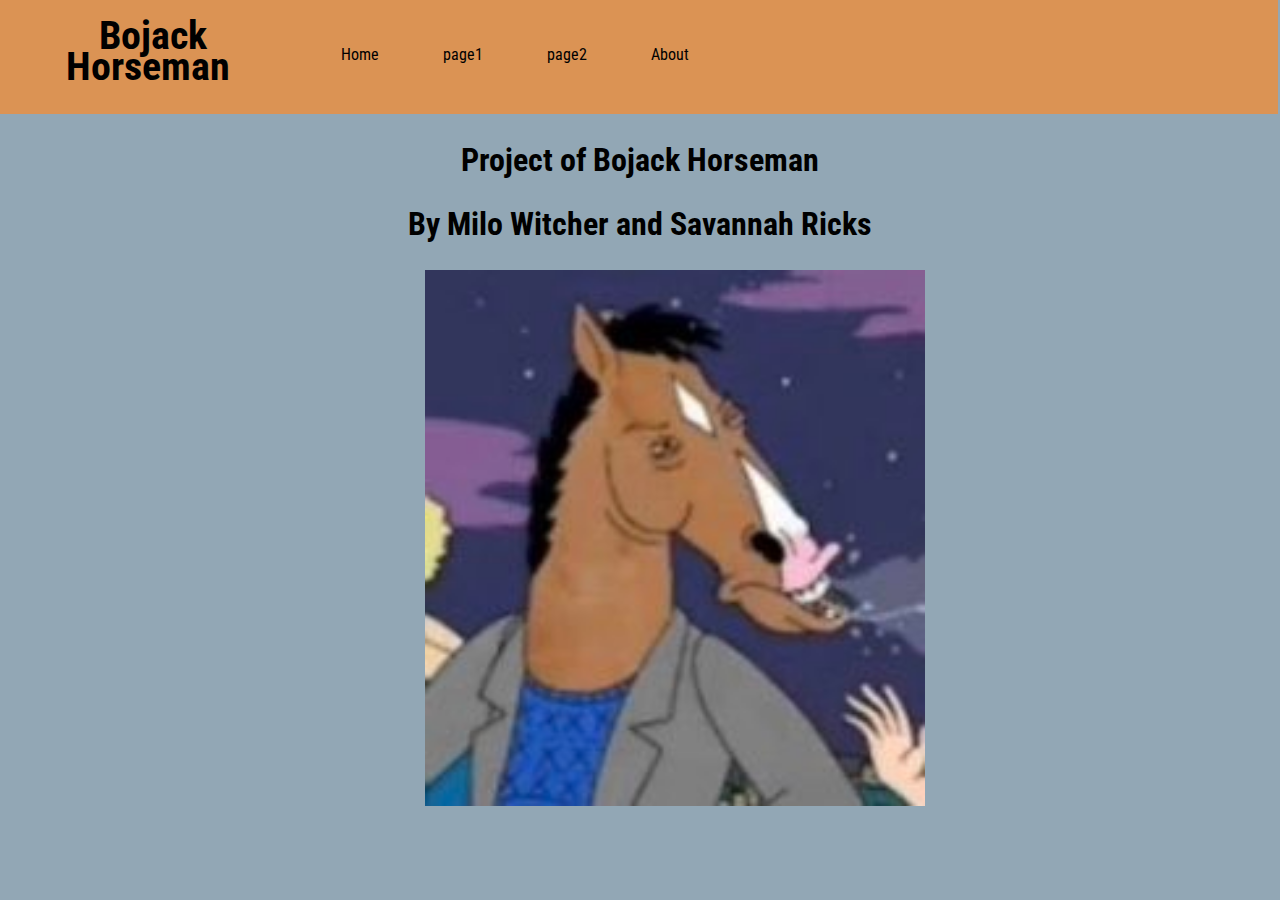
==== docs/index.html @ 019ab98a "updating project website" ====
<?xml version="1.0" encoding="UTF-8"?>
<!DOCTYPE html>
<html xmlns="http://www.w3.org/1999/xhtml">
    <head>
        <title>Bojack Horseman Text Analysis</title>
        <meta charset="UTF-8" />
        <meta name="viewport" content="width=device-width, initial-scale=1.0" />
        <link rel="stylesheet" type="text/css" href="styles.css" />
        <link href="https://fonts.googleapis.com/css?family=Roboto+Condensed" rel="stylesheet" />
    </head>
    <body>
        <nav>
            <h1>Bojack Horseman</h1>
            <ul>
                <li><a href="index.html" class="navbut">Home</a></li>
                <li><a href="page1.html" class="navbut">page1</a></li>
                <li><a href="page2.html" class="navbut">page2</a></li>
                <li><a href="about.html" class="navbut">About</a></li>
            </ul>
        </nav>
        <h2>Project of Bojack Horseman</h2>
        <h2>By Milo Witcher and Savannah Ricks</h2>
        <img src="images/sneeze.jpg" />
    </body>
</html>
---- docs/styles.css ----
body{background-color: #92A7B5;}

h1 {font-family: "Roboto Condensed";
text-align:center;}
h2 {font-family: "Roboto Condensed";
text-align: center;}

img {min-width: 500px;
margin-left: 33%;}

nav {
    width: 101.3%;
    margin: -21px -.8% 0 -.8%;
    background-color: #DB9354;
}
nav ul {
    display: flex;
    list-style: none;
    padding: 0;
}
.navbut {
    background-color: #DB9354;
    color: black;
    border: none;
    padding: 50px 32px;
    text-align: center;
    text-decoration: none;
    display: inline-block;
    font-size: 100%;
    margin: 0px 0px 0px 0px;
    cursor: pointer;
    transition-duration: 0.4s;
    font-family: "Roboto Condensed"
}

.navbut:hover {
    background-color: #FCC573;
    color: black;
}

a {
    margin-left: 2%;
    color: black;
}
h1 {
    font-family: 'Roboto Condensed';
    font-size: 250%;
    text-indent: 3%;
    padding: 25px 20px 25px 10px;
    line-height: 31px;
    float: left;
    margin: auto;
}
h2 {
    font-family: 'Roboto Condensed';
    font-size: 200%;
    text-align: center;
}
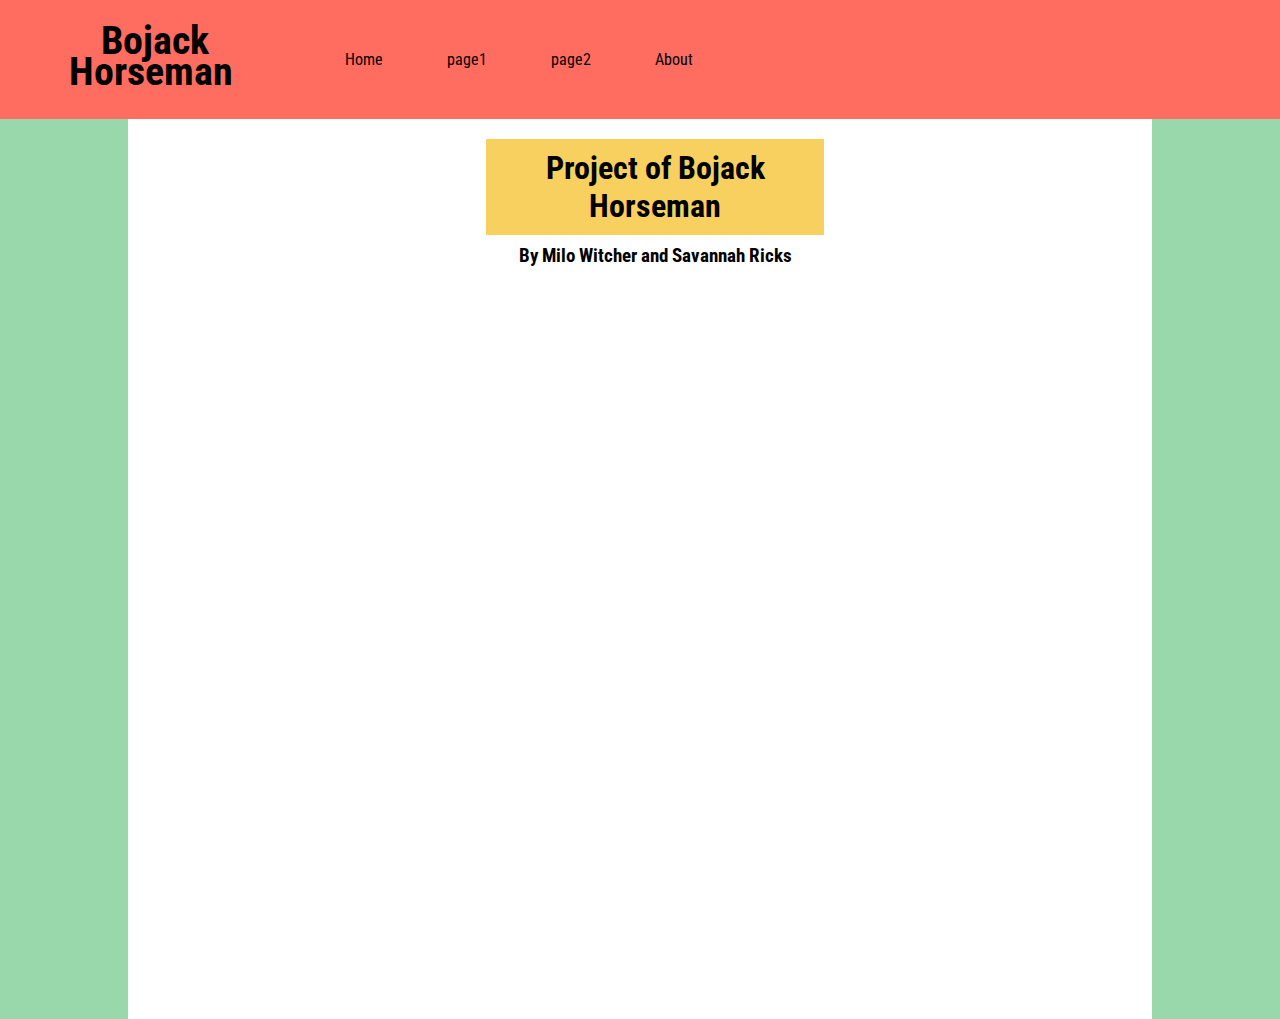
==== commit 4b7544b0: "found a nice color palette, made a background and foreground in all pages" ====
--- a/docs/index.html
+++ b/docs/index.html
@@ -18,8 +18,9 @@
                 <li><a href="about.html" class="navbut">About</a></li>
             </ul>
         </nav>
-        <h2>Project of Bojack Horseman</h2>
-        <h2>By Milo Witcher and Savannah Ricks</h2>
-        <img src="images/sneeze.jpg" />
+        <div class="main">
+            <h2>Project of Bojack Horseman</h2>
+            <h3>By Milo Witcher and Savannah Ricks</h3>
+        </div>
     </body>
-</html>+</html>
--- a/docs/styles.css
+++ b/docs/styles.css
@@ -1,28 +1,49 @@
 
 
 
-body{background-color: #92A7B5;}
+body{background-color: #98D8AA;
+z-index:1;}
+.main {
+    width: 80%;
+    height: 100%;
+    background: white;
+    z-index:2;
+    position: absolute;
+    top: 119px;
+    right: 10%;
+    left: 10%;
+}
 
 h1 {font-family: "Roboto Condensed";
-text-align:center;}
+text-align:center;
+}
 h2 {font-family: "Roboto Condensed";
-text-align: center;}
+text-align: center;
+}
+h3 {
+    font-family: "Roboto Condensed";
+text-align:center;
+}
 
 img {min-width: 500px;
 margin-left: 33%;}
 
 nav {
-    width: 101.3%;
-    margin: -21px -.8% 0 -.8%;
-    background-color: #DB9354;
+    width: 100%;
+    position: absolute;
+    top: 0;
+    left: 0;
+    background-color: #FF6D60;
+    z-index:3;
 }
 nav ul {
     display: flex;
     list-style: none;
     padding: 0;
+    margin: 0;
 }
 .navbut {
-    background-color: #DB9354;
+    background-color: #FF6D60;
     color: black;
     border: none;
     padding: 50px 32px;
@@ -30,14 +51,13 @@
     text-decoration: none;
     display: inline-block;
     font-size: 100%;
-    margin: 0px 0px 0px 0px;
     cursor: pointer;
     transition-duration: 0.4s;
     font-family: "Roboto Condensed"
 }
 
 .navbut:hover {
-    background-color: #FCC573;
+    background-color: #F7D060;
     color: black;
 }
 
@@ -46,7 +66,6 @@
     color: black;
 }
 h1 {
-    font-family: 'Roboto Condensed';
     font-size: 250%;
     text-indent: 3%;
     padding: 25px 20px 25px 10px;
@@ -55,8 +74,26 @@
     margin: auto;
 }
 h2 {
-    font-family: 'Roboto Condensed';
     font-size: 200%;
-    text-align: center;
+    background-color: #F7D060;
+    border: none;
+    padding: 1% 0%;
+    width: 33%;
+    min-width: 155px;
+    position: relative;
+    left: 35%;
+    margin: 0 0 0 0;
+    top: 20px;
+    
+    
+    }
+
+h3 {
+    position: relative;
+    width:33%;
+    left:35%;
+    top: 30px;
+    margin: 0;
 }
 
+
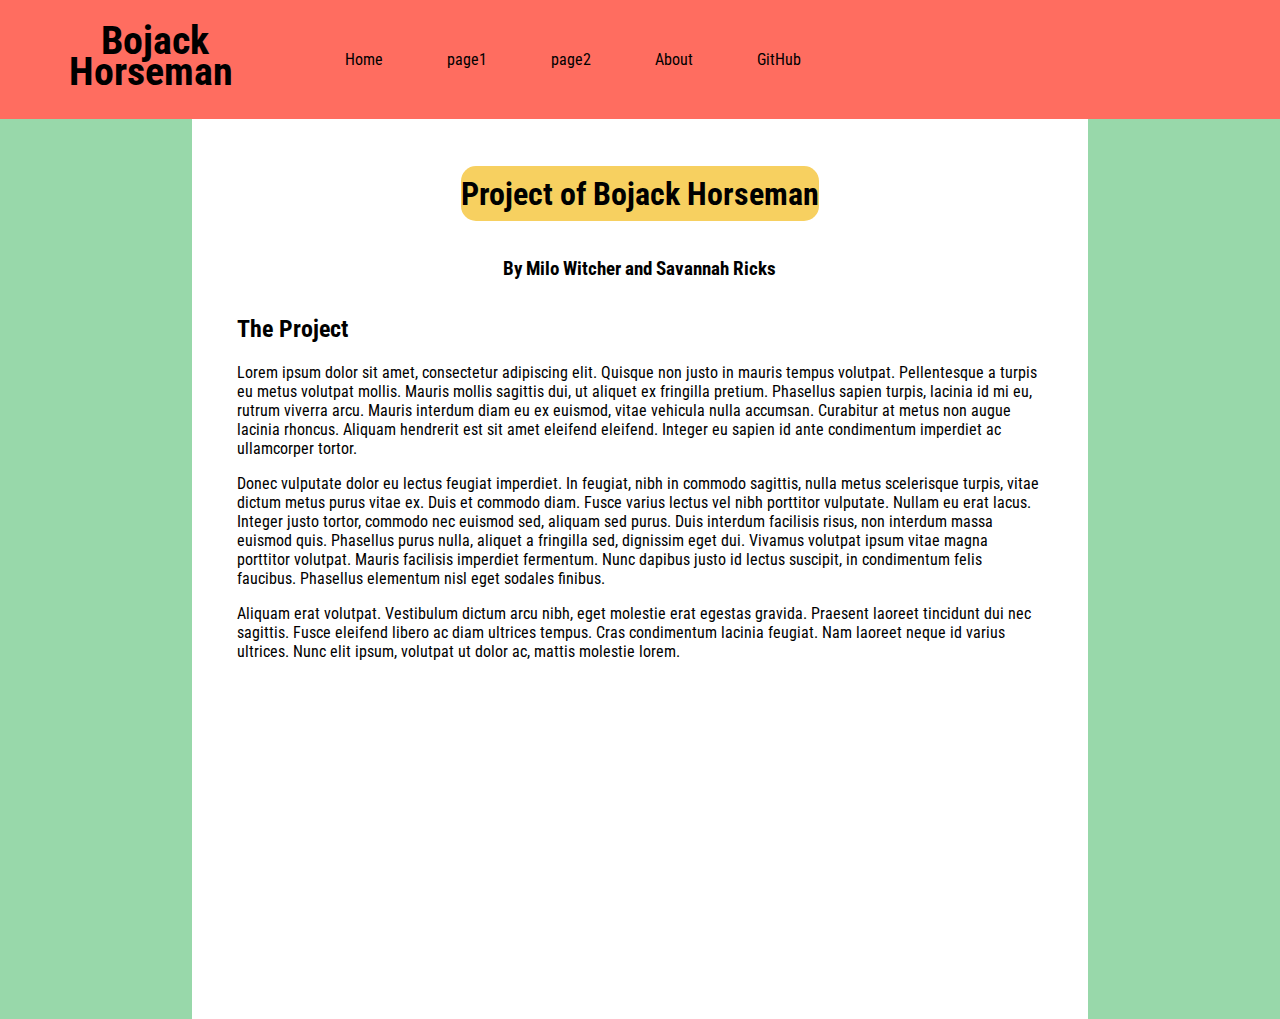
==== commit afda6912: "uploading music xQuery and CytoScape" ====
--- a/docs/index.html
+++ b/docs/index.html
@@ -16,11 +16,36 @@
                 <li><a href="page1.html" class="navbut">page1</a></li>
                 <li><a href="page2.html" class="navbut">page2</a></li>
                 <li><a href="about.html" class="navbut">About</a></li>
+                <li><a href="https://github.com/spookybeetle/bojack" class="navbut">GitHub</a></li>
             </ul>
         </nav>
         <div class="main">
             <h2>Project of Bojack Horseman</h2>
             <h3>By Milo Witcher and Savannah Ricks</h3>
+            <div class="data">
+                <h4>The Project</h4>
+                <p>Lorem ipsum dolor sit amet, consectetur adipiscing elit. Quisque non justo in
+                    mauris tempus volutpat. Pellentesque a turpis eu metus volutpat mollis. Mauris
+                    mollis sagittis dui, ut aliquet ex fringilla pretium. Phasellus sapien turpis,
+                    lacinia id mi eu, rutrum viverra arcu. Mauris interdum diam eu ex euismod, vitae
+                    vehicula nulla accumsan. Curabitur at metus non augue lacinia rhoncus. Aliquam
+                    hendrerit est sit amet eleifend eleifend. Integer eu sapien id ante condimentum
+                    imperdiet ac ullamcorper tortor.</p>
+                <p>Donec vulputate dolor eu lectus feugiat imperdiet. In feugiat, nibh in commodo
+                    sagittis, nulla metus scelerisque turpis, vitae dictum metus purus vitae ex.
+                    Duis et commodo diam. Fusce varius lectus vel nibh porttitor vulputate. Nullam
+                    eu erat lacus. Integer justo tortor, commodo nec euismod sed, aliquam sed purus.
+                    Duis interdum facilisis risus, non interdum massa euismod quis. Phasellus purus
+                    nulla, aliquet a fringilla sed, dignissim eget dui. Vivamus volutpat ipsum vitae
+                    magna porttitor volutpat. Mauris facilisis imperdiet fermentum. Nunc dapibus
+                    justo id lectus suscipit, in condimentum felis faucibus. Phasellus elementum
+                    nisl eget sodales finibus.</p>
+                <p>Aliquam erat volutpat. Vestibulum dictum arcu nibh, eget molestie erat egestas
+                    gravida. Praesent laoreet tincidunt dui nec sagittis. Fusce eleifend libero ac
+                    diam ultrices tempus. Cras condimentum lacinia feugiat. Nam laoreet neque id
+                    varius ultrices. Nunc elit ipsum, volutpat ut dolor ac, mattis molestie
+                    lorem.</p>
+            </div>
         </div>
     </body>
 </html>
--- a/docs/styles.css
+++ b/docs/styles.css
@@ -1,32 +1,46 @@
 
 
 
-body{background-color: #98D8AA;
-z-index:1;}
+body {
+    background-color: #98D8AA;
+    z-index: 1;
+}
 .main {
-    width: 80%;
+    width: 70%;
     height: 100%;
     background: white;
-    z-index:2;
+    z-index: 2;
     position: absolute;
     top: 119px;
     right: 10%;
     left: 10%;
+    margin-right:auto;
+    margin-left:auto;
 }
 
-h1 {font-family: "Roboto Condensed";
-text-align:center;
+h1 {
+    font-family: "Roboto Condensed";
+    text-align: center;
 }
-h2 {font-family: "Roboto Condensed";
-text-align: center;
+h2 {
+    font-family: "Roboto Condensed";
+    text-align: center;
 }
 h3 {
     font-family: "Roboto Condensed";
-text-align:center;
+    text-align: center;
+}
+h4 {
+    font-family: "Roboto Condensed";
+}
+p{
+    font-family: "Roboto Condensed";
 }
 
-img {min-width: 500px;
-margin-left: 33%;}
+img {
+    min-width: 500px;
+    margin-left: 33%;
+}
 
 nav {
     width: 100%;
@@ -34,7 +48,7 @@
     top: 0;
     left: 0;
     background-color: #FF6D60;
-    z-index:3;
+    z-index: 3;
 }
 nav ul {
     display: flex;
@@ -77,23 +91,31 @@
     font-size: 200%;
     background-color: #F7D060;
     border: none;
+    border-radius: 15px;
     padding: 1% 0%;
-    width: 33%;
+    width: 40%;
     min-width: 155px;
     position: relative;
-    left: 35%;
-    margin: 0 0 0 0;
+    margin-left: auto;
+    margin-right: auto;
     top: 20px;
-    
-    
-    }
+}
 
 h3 {
     position: relative;
-    width:33%;
-    left:35%;
+    width: 33%;
     top: 30px;
-    margin: 0;
+    margin-left:auto;
+    margin-right:auto;
 }
+h4 {
+    font-size: 150%;
+    position: relative;
+    top: 20px;
+    margin: 5% 0;
+    width: auto;
 
-
+}
+.data {
+    margin: 5%;
+}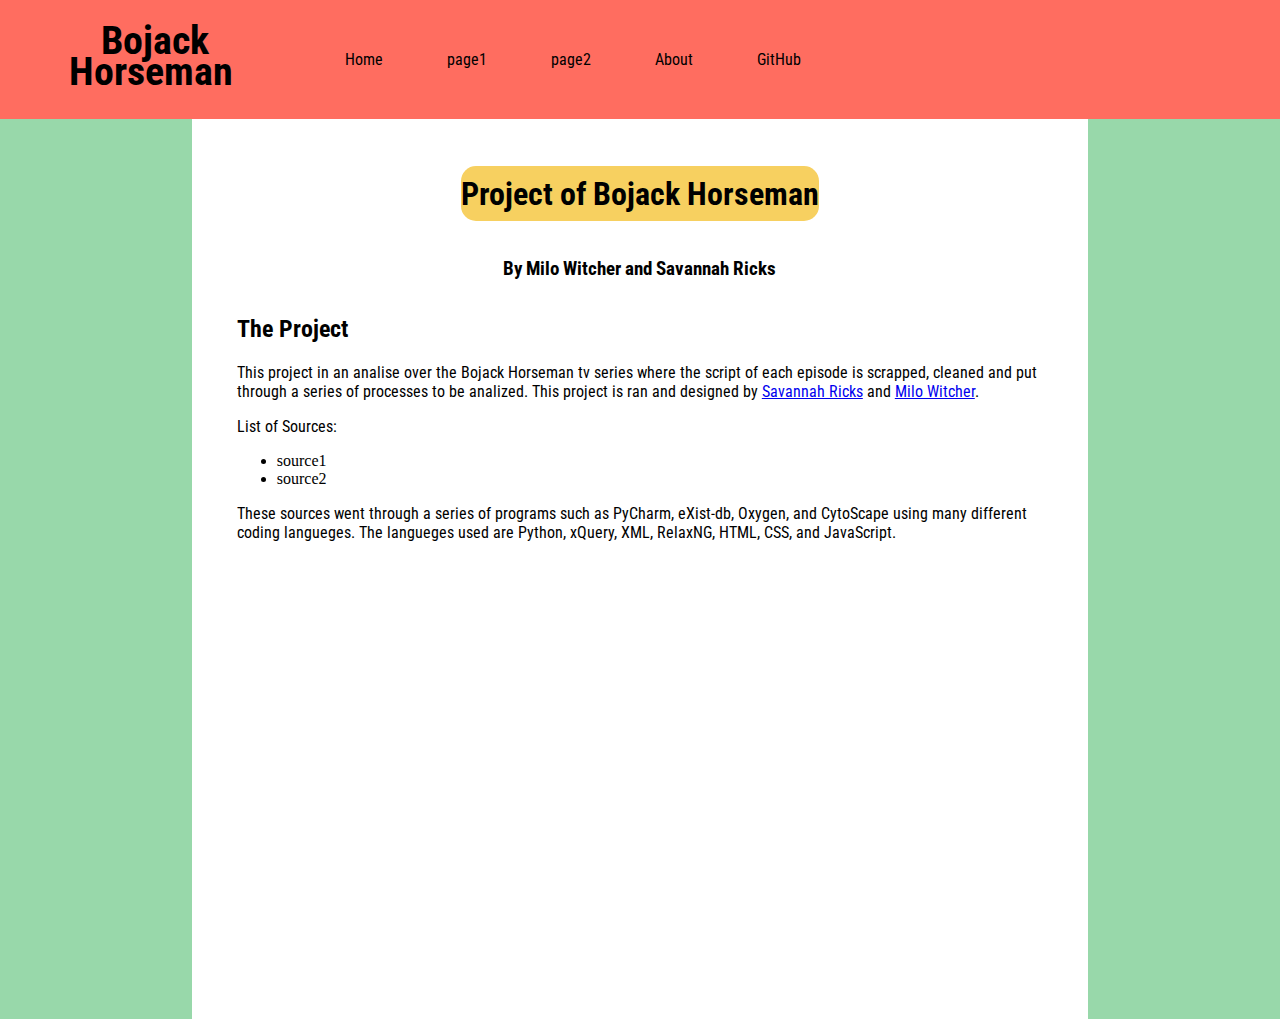
==== commit 587646ae: "adding a draft in Home page and linking repos in About" ====
--- a/docs/index.html
+++ b/docs/index.html
@@ -24,27 +24,18 @@
             <h3>By Milo Witcher and Savannah Ricks</h3>
             <div class="data">
                 <h4>The Project</h4>
-                <p>Lorem ipsum dolor sit amet, consectetur adipiscing elit. Quisque non justo in
-                    mauris tempus volutpat. Pellentesque a turpis eu metus volutpat mollis. Mauris
-                    mollis sagittis dui, ut aliquet ex fringilla pretium. Phasellus sapien turpis,
-                    lacinia id mi eu, rutrum viverra arcu. Mauris interdum diam eu ex euismod, vitae
-                    vehicula nulla accumsan. Curabitur at metus non augue lacinia rhoncus. Aliquam
-                    hendrerit est sit amet eleifend eleifend. Integer eu sapien id ante condimentum
-                    imperdiet ac ullamcorper tortor.</p>
-                <p>Donec vulputate dolor eu lectus feugiat imperdiet. In feugiat, nibh in commodo
-                    sagittis, nulla metus scelerisque turpis, vitae dictum metus purus vitae ex.
-                    Duis et commodo diam. Fusce varius lectus vel nibh porttitor vulputate. Nullam
-                    eu erat lacus. Integer justo tortor, commodo nec euismod sed, aliquam sed purus.
-                    Duis interdum facilisis risus, non interdum massa euismod quis. Phasellus purus
-                    nulla, aliquet a fringilla sed, dignissim eget dui. Vivamus volutpat ipsum vitae
-                    magna porttitor volutpat. Mauris facilisis imperdiet fermentum. Nunc dapibus
-                    justo id lectus suscipit, in condimentum felis faucibus. Phasellus elementum
-                    nisl eget sodales finibus.</p>
-                <p>Aliquam erat volutpat. Vestibulum dictum arcu nibh, eget molestie erat egestas
-                    gravida. Praesent laoreet tincidunt dui nec sagittis. Fusce eleifend libero ac
-                    diam ultrices tempus. Cras condimentum lacinia feugiat. Nam laoreet neque id
-                    varius ultrices. Nunc elit ipsum, volutpat ut dolor ac, mattis molestie
-                    lorem.</p>
+                <p>This project in an analise over the Bojack Horseman tv series where the script of
+                    each episode is scrapped, cleaned and put through a series of processes to be
+                    analized. This project is ran and designed by <a href="about.html">Savannah
+                        Ricks</a> and <a href="about.html">Milo Witcher</a>.</p>
+                <p>List of Sources: </p>
+                <ul>
+                    <li>source1</li>
+                    <li>source2</li>
+                </ul>
+                <p>These sources went through a series of programs such as PyCharm, eXist-db,
+                    Oxygen, and CytoScape using many different coding langueges. The langueges used
+                    are Python, xQuery, XML, RelaxNG, HTML, CSS, and JavaScript.</p>
             </div>
         </div>
     </body>
--- a/docs/styles.css
+++ b/docs/styles.css
@@ -16,6 +16,9 @@
     left: 10%;
     margin-right:auto;
     margin-left:auto;
+}
+div#pg1 {
+    height: 200%;
 }
 
 h1 {
@@ -75,7 +78,7 @@
     color: black;
 }
 
-a {
+nav a {
     margin-left: 2%;
     color: black;
 }
@@ -118,4 +121,13 @@
 }
 .data {
     margin: 5%;
-}+}
+#cy {
+     width: 65vw;
+     height:100vh;
+     position:absolute;
+     left:2.5%;
+     right:2.5%;
+     margin:auto;
+     border-style:double;
+ }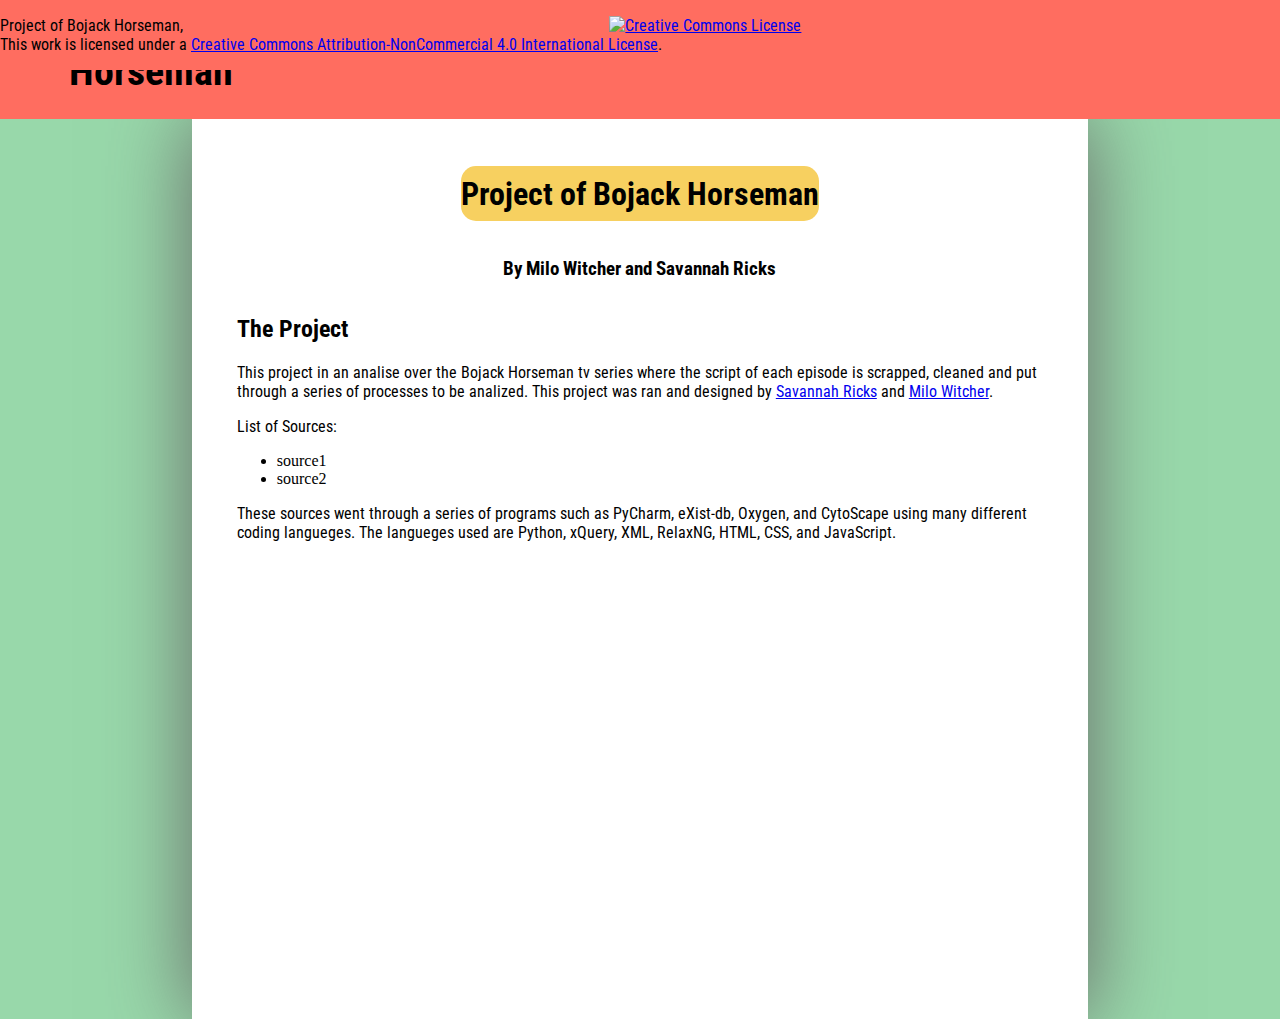
==== commit ca60ae8d: "adding footer, not complete" ====
--- a/docs/index.html
+++ b/docs/index.html
@@ -15,6 +15,7 @@
                 <li><a href="index.html" class="navbut">Home</a></li>
                 <li><a href="page1.html" class="navbut">page1</a></li>
                 <li><a href="page2.html" class="navbut">page2</a></li>
+                <li><a href="page3.html" class="navbut">page3</a></li>
                 <li><a href="about.html" class="navbut">About</a></li>
                 <li><a href="https://github.com/spookybeetle/bojack" class="navbut">GitHub</a></li>
             </ul>
@@ -26,7 +27,7 @@
                 <h4>The Project</h4>
                 <p>This project in an analise over the Bojack Horseman tv series where the script of
                     each episode is scrapped, cleaned and put through a series of processes to be
-                    analized. This project is ran and designed by <a href="about.html">Savannah
+                    analized. This project was ran and designed by <a href="about.html">Savannah
                         Ricks</a> and <a href="about.html">Milo Witcher</a>.</p>
                 <p>List of Sources: </p>
                 <ul>
@@ -38,5 +39,8 @@
                     are Python, xQuery, XML, RelaxNG, HTML, CSS, and JavaScript.</p>
             </div>
         </div>
+        <footer>
+            <p>Project of Bojack Horseman, <a rel="license" href="http://creativecommons.org/licenses/by-nc/4.0/"><img alt="Creative Commons License" style="border-width:0" src="https://i.creativecommons.org/l/by-nc/4.0/88x31.png" /></a><br />This work is licensed under a <a rel="license" href="http://creativecommons.org/licenses/by-nc/4.0/">Creative Commons Attribution-NonCommercial 4.0 International License</a>.</p>
+        </footer>
     </body>
 </html>
--- a/docs/styles.css
+++ b/docs/styles.css
@@ -16,6 +16,7 @@
     left: 10%;
     margin-right:auto;
     margin-left:auto;
+    box-shadow: 0px 0px 80px #666666;
 }
 div#pg1 {
     height: 200%;
@@ -46,6 +47,14 @@
 }
 
 nav {
+    width: 100%;
+    position: absolute;
+    top: 0;
+    left: 0;
+    background-color: #FF6D60;
+    z-index: 3;
+}
+footer {
     width: 100%;
     position: absolute;
     top: 0;
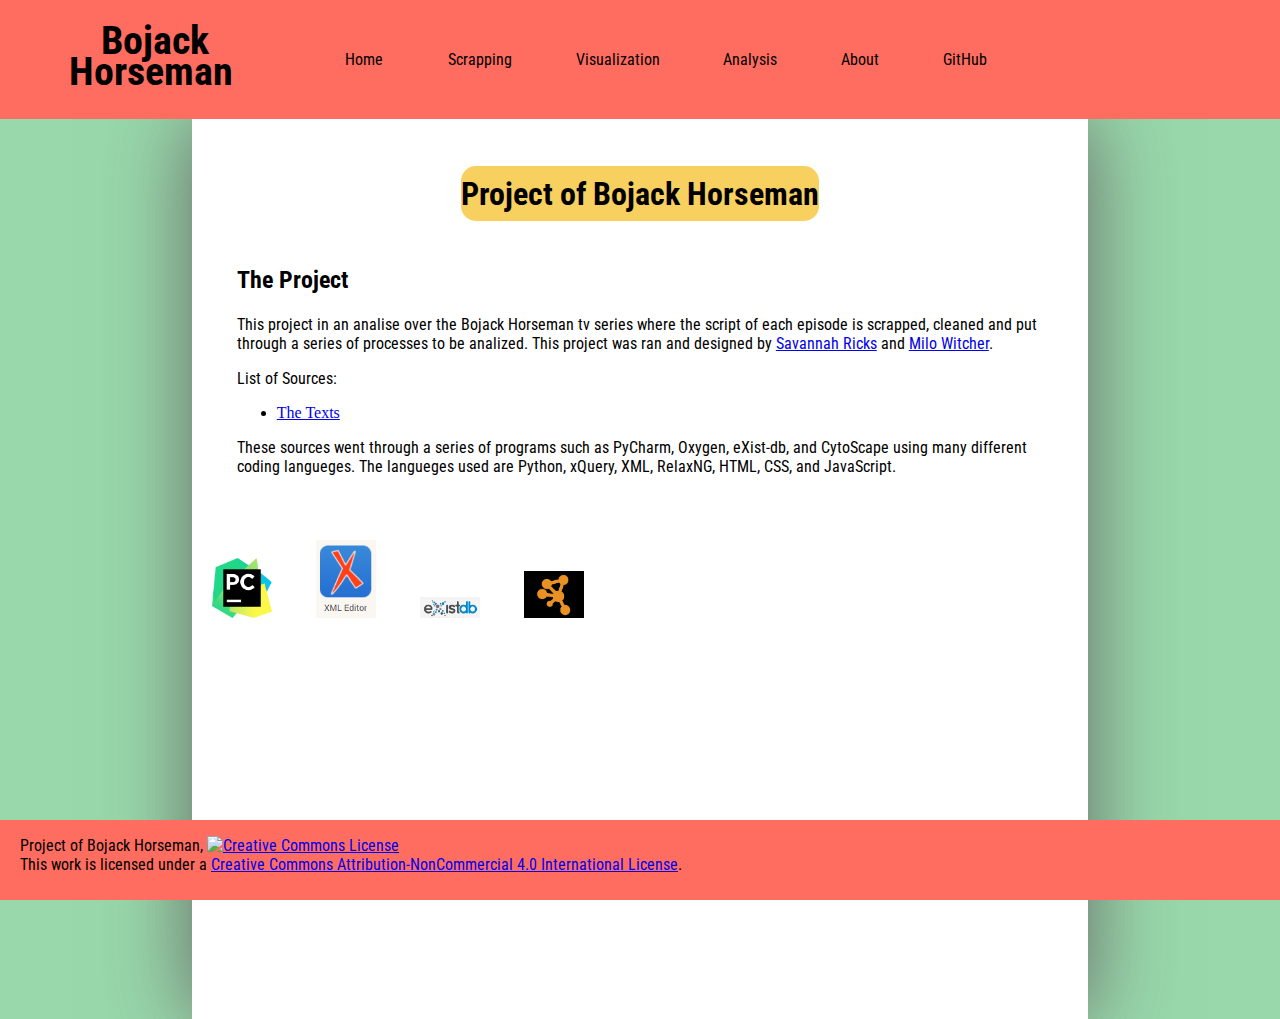
==== commit b9f1b90b: "updates" ====
--- a/docs/index.html
+++ b/docs/index.html
@@ -13,16 +13,15 @@
             <h1>Bojack Horseman</h1>
             <ul>
                 <li><a href="index.html" class="navbut">Home</a></li>
-                <li><a href="page1.html" class="navbut">page1</a></li>
-                <li><a href="page2.html" class="navbut">page2</a></li>
-                <li><a href="page3.html" class="navbut">page3</a></li>
+                <li><a href="page1.html" class="navbut">Scrapping</a></li>
+                <li><a href="page2.html" class="navbut">Visualization</a></li>
+                <li><a href="page3.html" class="navbut">Analysis</a></li>
                 <li><a href="about.html" class="navbut">About</a></li>
                 <li><a href="https://github.com/spookybeetle/bojack" class="navbut">GitHub</a></li>
             </ul>
         </nav>
-        <div class="main">
+        <div class="main" id="pgH">
             <h2>Project of Bojack Horseman</h2>
-            <h3>By Milo Witcher and Savannah Ricks</h3>
             <div class="data">
                 <h4>The Project</h4>
                 <p>This project in an analise over the Bojack Horseman tv series where the script of
@@ -31,16 +30,25 @@
                         Ricks</a> and <a href="about.html">Milo Witcher</a>.</p>
                 <p>List of Sources: </p>
                 <ul>
-                    <li>source1</li>
-                    <li>source2</li>
+                    <li><a href="https://queerworm.github.io/transcripts/bojack/">The Texts</a></li>
                 </ul>
-                <p>These sources went through a series of programs such as PyCharm, eXist-db,
-                    Oxygen, and CytoScape using many different coding langueges. The langueges used
-                    are Python, xQuery, XML, RelaxNG, HTML, CSS, and JavaScript.</p>
+                <p>These sources went through a series of programs such as PyCharm, Oxygen,
+                    eXist-db, and CytoScape using many different coding langueges. The langueges
+                    used are Python, xQuery, XML, RelaxNG, HTML, CSS, and JavaScript.</p>
             </div>
+            <img src="images/pycharm.png" />
+            <img src="images/oxygen.png" />
+            <img src="images/exist.png" />
+            <img src="images/cytoscape.png" />
         </div>
         <footer>
-            <p>Project of Bojack Horseman, <a rel="license" href="http://creativecommons.org/licenses/by-nc/4.0/"><img alt="Creative Commons License" style="border-width:0" src="https://i.creativecommons.org/l/by-nc/4.0/88x31.png" /></a><br />This work is licensed under a <a rel="license" href="http://creativecommons.org/licenses/by-nc/4.0/">Creative Commons Attribution-NonCommercial 4.0 International License</a>.</p>
+            <p>Project of Bojack Horseman, <a rel="license"
+                    href="http://creativecommons.org/licenses/by-nc/4.0/"><img
+                        alt="Creative Commons License" style="border-width:0"
+                        src="https://i.creativecommons.org/l/by-nc/4.0/88x31.png" /></a><br />This
+                work is licensed under a <a rel="license"
+                    href="http://creativecommons.org/licenses/by-nc/4.0/">Creative Commons
+                    Attribution-NonCommercial 4.0 International License</a>.</p>
         </footer>
     </body>
 </html>
--- a/docs/styles.css
+++ b/docs/styles.css
@@ -14,14 +14,27 @@
     top: 119px;
     right: 10%;
     left: 10%;
-    margin-right:auto;
-    margin-left:auto;
+    margin-right: auto;
+    margin-left: auto;
     box-shadow: 0px 0px 80px #666666;
 }
+div#pgH img {
+    max-width: 60px;
+    padding: 20px;
+}
 div#pg1 {
-    height: 200%;
+    height: 100%;
 }
-
+div#pg2 {
+    height: 100%;
+}
+div#pg3 {
+    height: 250%;
+}
+div#pg3 img {
+    min-width: 500px;
+    margin-left: 33%;
+}
 h1 {
     font-family: "Roboto Condensed";
     text-align: center;
@@ -37,14 +50,10 @@
 h4 {
     font-family: "Roboto Condensed";
 }
-p{
+p {
     font-family: "Roboto Condensed";
 }
 
-img {
-    min-width: 500px;
-    margin-left: 33%;
-}
 
 nav {
     width: 100%;
@@ -56,11 +65,14 @@
 }
 footer {
     width: 100%;
-    position: absolute;
-    top: 0;
+    position: fixed;
     left: 0;
+    bottom: 0;
     background-color: #FF6D60;
     z-index: 3;
+}
+footer p {
+    padding: 0 0 10px 20px;
 }
 nav ul {
     display: flex;
@@ -117,8 +129,8 @@
     position: relative;
     width: 33%;
     top: 30px;
-    margin-left:auto;
-    margin-right:auto;
+    margin-left: auto;
+    margin-right: auto;
 }
 h4 {
     font-size: 150%;
@@ -132,11 +144,11 @@
     margin: 5%;
 }
 #cy {
-     width: 65vw;
-     height:100vh;
-     position:absolute;
-     left:2.5%;
-     right:2.5%;
-     margin:auto;
-     border-style:double;
- }+    width: 65vw;
+    height: 100vh;
+    position: absolute;
+    left: 2.5%;
+    right: 2.5%;
+    margin: auto;
+    border-style: double;
+}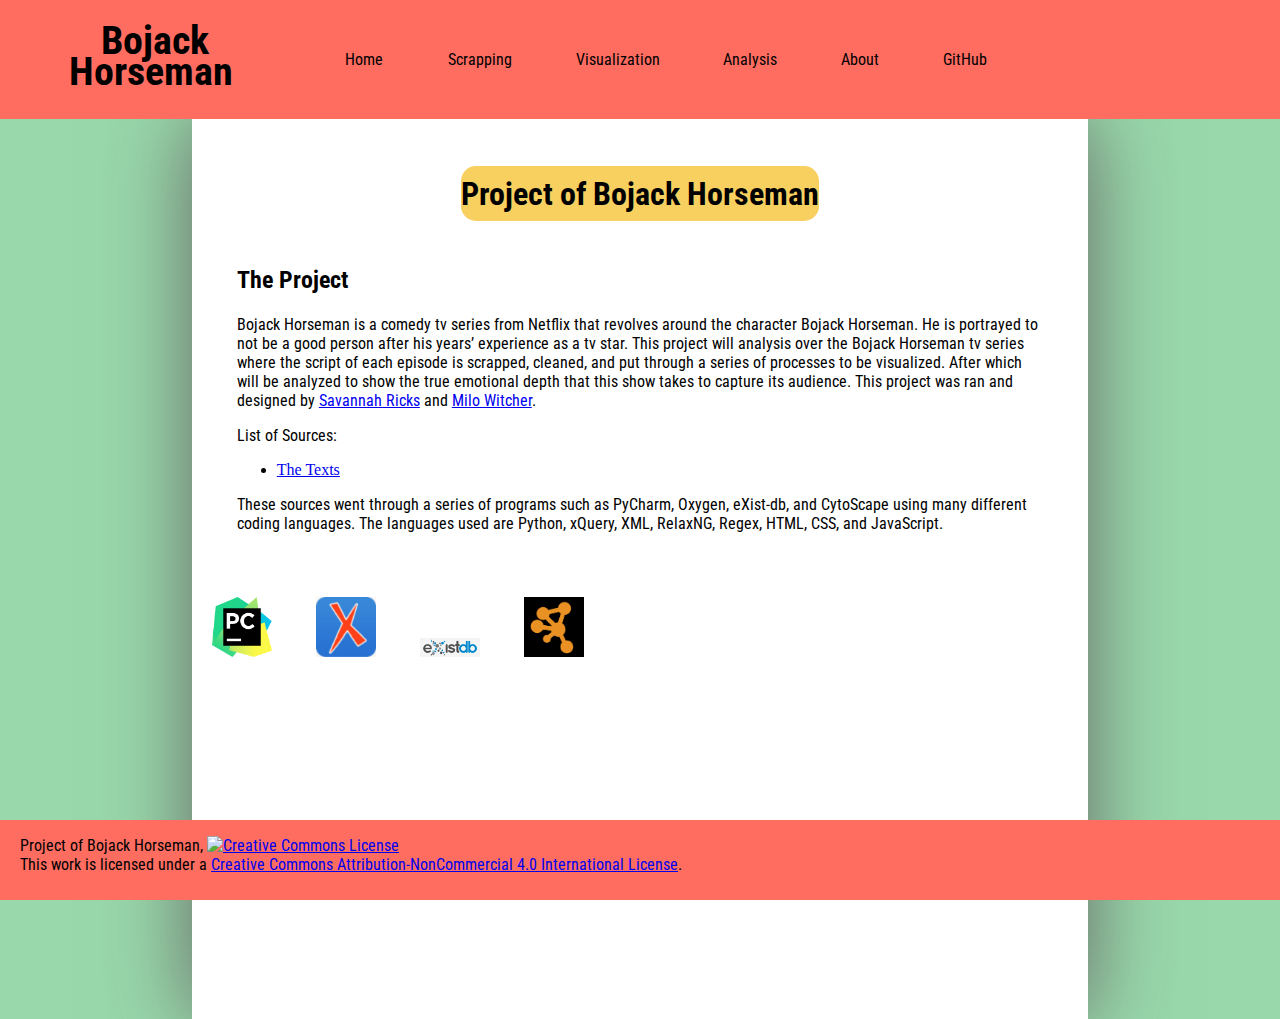
==== commit d5d704de: "Visualization Input" ====
--- a/docs/index.html
+++ b/docs/index.html
@@ -24,17 +24,21 @@
             <h2>Project of Bojack Horseman</h2>
             <div class="data">
                 <h4>The Project</h4>
-                <p>This project in an analise over the Bojack Horseman tv series where the script of
-                    each episode is scrapped, cleaned and put through a series of processes to be
-                    analized. This project was ran and designed by <a href="about.html">Savannah
-                        Ricks</a> and <a href="about.html">Milo Witcher</a>.</p>
+                <p>Bojack Horseman is a comedy tv series from Netflix that revolves around the
+                    character Bojack Horseman. He is portrayed to not be a good person after his
+                    years’ experience as a tv star. This project will analysis over the Bojack
+                    Horseman tv series where the script of each episode is scrapped, cleaned, and
+                    put through a series of processes to be visualized. After which will be analyzed
+                    to show the true emotional depth that this show takes to capture its audience.
+                    This project was ran and designed by <a href="about.html">Savannah Ricks</a> and
+                        <a href="about.html">Milo Witcher</a>.</p>
                 <p>List of Sources: </p>
                 <ul>
                     <li><a href="https://queerworm.github.io/transcripts/bojack/">The Texts</a></li>
                 </ul>
                 <p>These sources went through a series of programs such as PyCharm, Oxygen,
-                    eXist-db, and CytoScape using many different coding langueges. The langueges
-                    used are Python, xQuery, XML, RelaxNG, HTML, CSS, and JavaScript.</p>
+                    eXist-db, and CytoScape using many different coding languages. The languages
+                    used are Python, xQuery, XML, RelaxNG, Regex, HTML, CSS, and JavaScript.</p>
             </div>
             <img src="images/pycharm.png" />
             <img src="images/oxygen.png" />
--- a/docs/styles.css
+++ b/docs/styles.css
@@ -23,7 +23,7 @@
     padding: 20px;
 }
 div#pg1 {
-    height: 100%;
+    height: 160%;
 }
 div#pg2 {
     height: 100%;
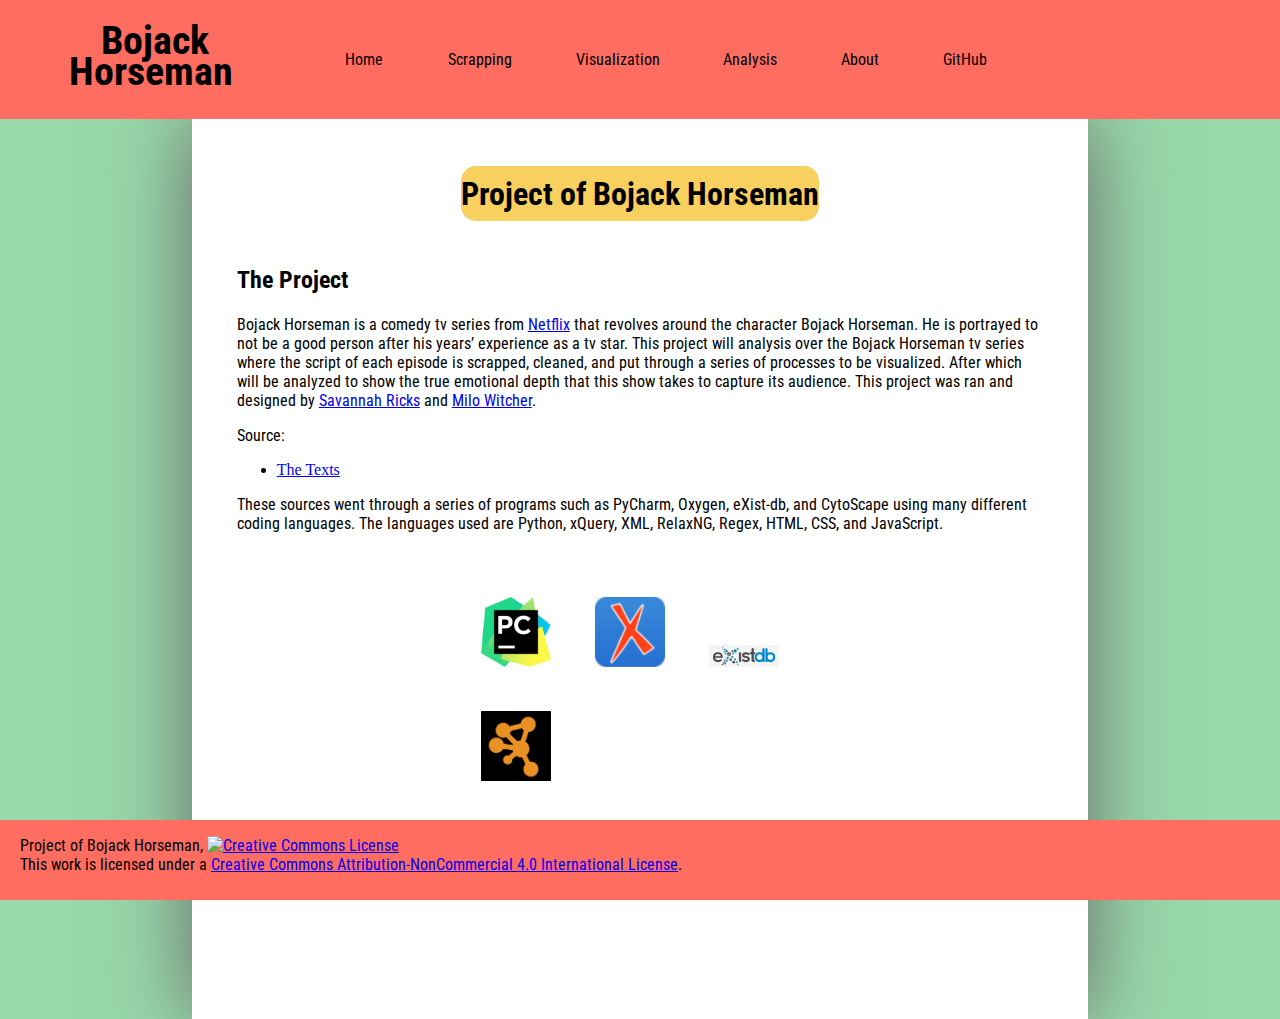
==== commit 75fed53e: "last minute edits" ====
--- a/docs/index.html
+++ b/docs/index.html
@@ -24,15 +24,16 @@
             <h2>Project of Bojack Horseman</h2>
             <div class="data">
                 <h4>The Project</h4>
-                <p>Bojack Horseman is a comedy tv series from Netflix that revolves around the
-                    character Bojack Horseman. He is portrayed to not be a good person after his
-                    years’ experience as a tv star. This project will analysis over the Bojack
-                    Horseman tv series where the script of each episode is scrapped, cleaned, and
-                    put through a series of processes to be visualized. After which will be analyzed
-                    to show the true emotional depth that this show takes to capture its audience.
-                    This project was ran and designed by <a href="about.html">Savannah Ricks</a> and
-                        <a href="about.html">Milo Witcher</a>.</p>
-                <p>List of Sources: </p>
+                <p>Bojack Horseman is a comedy tv series from <a href="https://www.netflix.com/"
+                        >Netflix</a> that revolves around the character Bojack Horseman. He is
+                    portrayed to not be a good person after his years’ experience as a tv star. This
+                    project will analysis over the Bojack Horseman tv series where the script of
+                    each episode is scrapped, cleaned, and put through a series of processes to be
+                    visualized. After which will be analyzed to show the true emotional depth that
+                    this show takes to capture its audience. This project was ran and designed by <a
+                        href="about.html">Savannah Ricks</a> and <a href="about.html">Milo
+                        Witcher</a>.</p>
+                <p>Source: </p>
                 <ul>
                     <li><a href="https://queerworm.github.io/transcripts/bojack/">The Texts</a></li>
                 </ul>
@@ -40,10 +41,12 @@
                     eXist-db, and CytoScape using many different coding languages. The languages
                     used are Python, xQuery, XML, RelaxNG, Regex, HTML, CSS, and JavaScript.</p>
             </div>
-            <img src="images/pycharm.png" />
-            <img src="images/oxygen.png" />
-            <img src="images/exist.png" />
-            <img src="images/cytoscape.png" />
+            <div class="cent">
+                <img src="images/pycharm.png" />
+                <img src="images/oxygen.png" />
+                <img src="images/exist.png" class="exist" />
+                <img src="images/cytoscape.png" />
+            </div>
         </div>
         <footer>
             <p>Project of Bojack Horseman, <a rel="license"
--- a/docs/styles.css
+++ b/docs/styles.css
@@ -19,21 +19,21 @@
     box-shadow: 0px 0px 80px #666666;
 }
 div#pgH img {
-    max-width: 60px;
+    max-width: 70px;
     padding: 20px;
 }
 div#pg1 {
     height: 160%;
 }
 div#pg2 {
-    height: 100%;
+    height: 170%;
 }
 div#pg3 {
     height: 250%;
 }
 div#pg3 img {
-    min-width: 500px;
-    margin-left: 33%;
+    height: 250px;
+    width: 100%;
 }
 h1 {
     font-family: "Roboto Condensed";
@@ -151,4 +151,10 @@
     right: 2.5%;
     margin: auto;
     border-style: double;
-}+}
+.cent {
+    padding: 0 0 0 0;
+    width: auto;
+    margin-left: 30%;
+    margin-right: 25%;
+}
